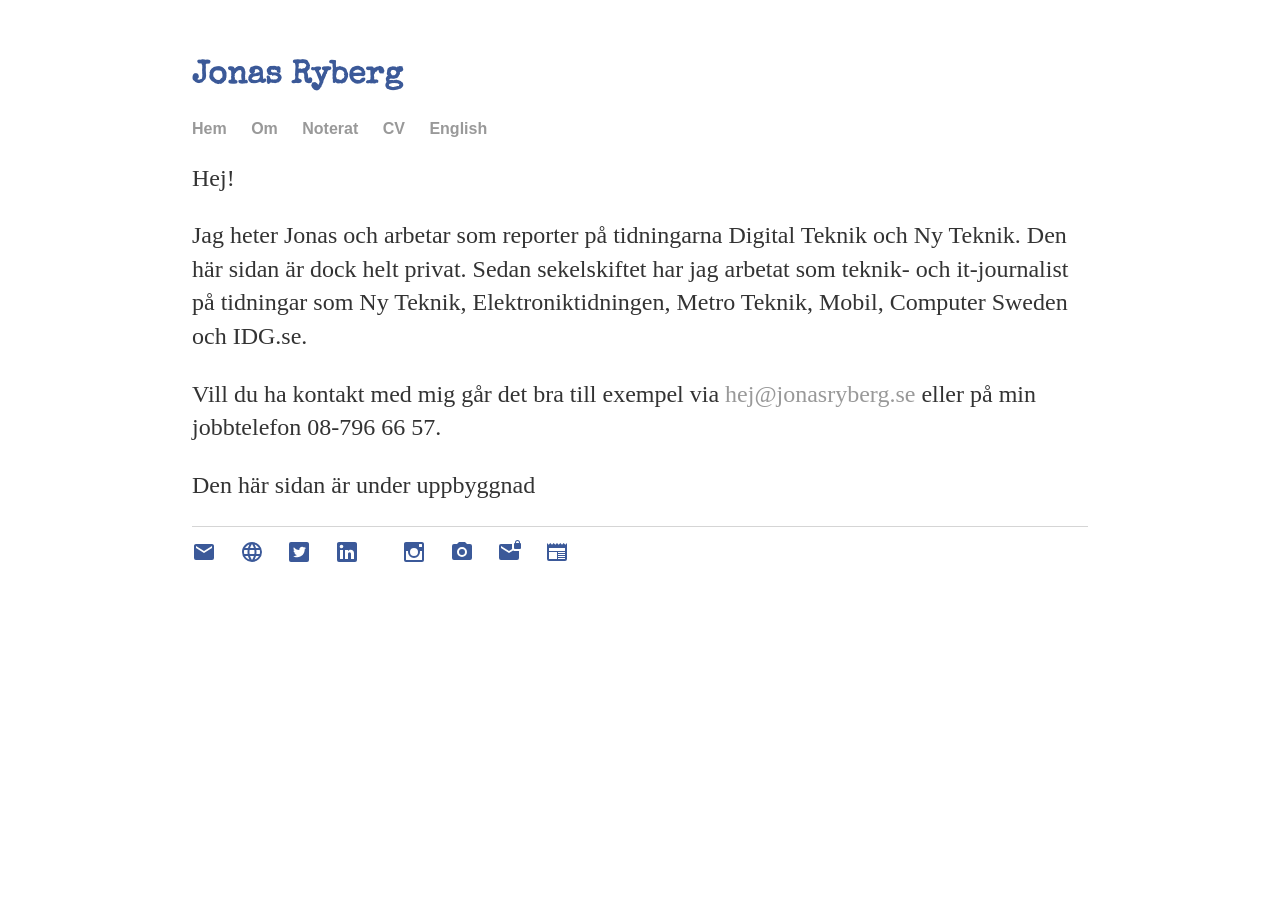
==== index.html @ de7a088f "Update index.html" ====
<!DOCTYPE html>
<html>
	<head>
		<link href='https://fonts.googleapis.com/css?family=Special+Elite' rel='stylesheet' type='text/css'>
		<title>Jonas Ryberg | journalist</title>
		<!-- link to main stylesheet -->
		<link rel="stylesheet" type="text/css" href="css/main.css">
	</head>
	<body>
		<H2>Jonas Ryberg</H2>
		<nav>
    		<ul>
        		<li><a href="/">Hem</a></li>
	        	<li><a href="/about">Om</a></li>
	        	<li><a href="/blog">Noterat</a></li>
        		<li><a href="/cv">CV</a></li>
        		<li><a href="/english">English</a></li>
    		</ul>
		</nav>
		<div class="container">
    		<div class="blurb">
        		
				
  
<P>Hej!</P><P/>Jag heter Jonas och arbetar som reporter på tidningarna Digital Teknik och Ny Teknik. Den här sidan är dock helt privat. Sedan sekelskiftet har jag arbetat som teknik- och it-journalist på tidningar som Ny Teknik, Elektroniktidningen, Metro Teknik, Mobil, Computer Sweden och IDG.se.</P> <P>  Vill du ha kontakt med mig går det bra till exempel via <script language="JavaScript">
				var namn1 = "hej";
				var namn2 = "jonasryberg.se";
				var linktext = namn1 + "@" + namn2 ; ;
				document.write("<a href='" + "mail" + "to:" + namn1 + "@" + namn2 + "'>" + linktext + "</a>");
				</script>
eller på min jobbtelefon 08-796 66 57.
  </P> <p>Den här sidan är under uppbyggnad</p>
  
  		<div><!-- /.blurb -->
		</div><!-- /.container -->
		<footer>
    		<ul>
        	
			<li><svg style="width:24px;height:24px" viewBox="0 0 24 24">
    <path fill="#3b5999" d="M20,8L12,13L4,8V6L12,11L20,6M20,4H4C2.89,4 2,4.89 2,6V18A2,2 0 0,0 4,20H20A2,2 0 0,0 22,18V6C22,4.89 21.1,4 20,4Z" />
</svg></li>
        		<li><a href="https://www.jonasryberg.se"><svg style="width:24px;height:24px" viewBox="0 0 24 24">
    <path fill="#3b5999" d="M16.36,14C16.44,13.34 16.5,12.68 16.5,12C16.5,11.32 16.44,10.66 16.36,10H19.74C19.9,10.64 20,11.31 20,12C20,12.69 19.9,13.36 19.74,14M14.59,19.56C15.19,18.45 15.65,17.25 15.97,16H18.92C17.96,17.65 16.43,18.93 14.59,19.56M14.34,14H9.66C9.56,13.34 9.5,12.68 9.5,12C9.5,11.32 9.56,10.65 9.66,10H14.34C14.43,10.65 14.5,11.32 14.5,12C14.5,12.68 14.43,13.34 14.34,14M12,19.96C11.17,18.76 10.5,17.43 10.09,16H13.91C13.5,17.43 12.83,18.76 12,19.96M8,8H5.08C6.03,6.34 7.57,5.06 9.4,4.44C8.8,5.55 8.35,6.75 8,8M5.08,16H8C8.35,17.25 8.8,18.45 9.4,19.56C7.57,18.93 6.03,17.65 5.08,16M4.26,14C4.1,13.36 4,12.69 4,12C4,11.31 4.1,10.64 4.26,10H7.64C7.56,10.66 7.5,11.32 7.5,12C7.5,12.68 7.56,13.34 7.64,14M12,4.03C12.83,5.23 13.5,6.57 13.91,8H10.09C10.5,6.57 11.17,5.23 12,4.03M18.92,8H15.97C15.65,6.75 15.19,5.55 14.59,4.44C16.43,5.07 17.96,6.34 18.92,8M12,2C6.47,2 2,6.5 2,12A10,10 0 0,0 12,22A10,10 0 0,0 22,12A10,10 0 0,0 12,2Z" />
</svg></a></li>
        		<li><a href="https://twitter.com/ryberg"><svg style="width:24px;height:24px" viewBox="0 0 24 24">
    <path fill="#3b5999" d="M17.71,9.33C17.64,13.95 14.69,17.11 10.28,17.31C8.46,17.39 7.15,16.81 6,16.08C7.34,16.29 9,15.76 9.9,15C8.58,14.86 7.81,14.19 7.44,13.12C7.82,13.18 8.22,13.16 8.58,13.09C7.39,12.69 6.54,11.95 6.5,10.41C6.83,10.57 7.18,10.71 7.64,10.74C6.75,10.23 6.1,8.38 6.85,7.16C8.17,8.61 9.76,9.79 12.37,9.95C11.71,7.15 15.42,5.63 16.97,7.5C17.63,7.38 18.16,7.14 18.68,6.86C18.47,7.5 18.06,7.97 17.56,8.33C18.1,8.26 18.59,8.13 19,7.92C18.75,8.45 18.19,8.93 17.71,9.33M20,2H4A2,2 0 0,0 2,4V20A2,2 0 0,0 4,22H20A2,2 0 0,0 22,20V4C22,2.89 21.1,2 20,2Z" />
</svg></a></li>
        		<li><a href="https://se.linkedin.com/in/jryberg"><svg style="width:24px;height:24px" viewBox="0 0 24 24">
    <path fill="#3b5999" d="M19,19H16V13.7A1.5,1.5 0 0,0 14.5,12.2A1.5,1.5 0 0,0 13,13.7V19H10V10H13V11.2C13.5,10.36 14.59,9.8 15.5,9.8A3.5,3.5 0 0,1 19,13.3M6.5,8.31C5.5,8.31 4.69,7.5 4.69,6.5A1.81,1.81 0 0,1 6.5,4.69C7.5,4.69 8.31,5.5 8.31,6.5A1.81,1.81 0 0,1 6.5,8.31M8,19H5V10H8M20,2H4C2.89,2 2,2.89 2,4V20A2,2 0 0,0 4,22H20A2,2 0 0,0 22,20V4C22,2.89 21.1,2 20,2Z" />
</svg></a></li>
<li><a href="https://www.facebook.com/ryberg><svg style="width:24px;height:24px" viewBox="0 0 24 24">
    <path fill="#3b5999" d="M19,4V7H17A1,1 0 0,0 16,8V10H19V13H16V20H13V13H11V10H13V7.5C13,5.56 14.57,4 16.5,4M20,2H4A2,2 0 0,0 2,4V20A2,2 0 0,0 4,22H20A2,2 0 0,0 22,20V4C22,2.89 21.1,2 20,2Z" />
</svg></a></li>
<li><a href="https://www.instagram.com/jonas/"><svg style="width:24px;height:24px" viewBox="0 0 24 24">
    <path fill="#3b5999" d="M20,6.5A0.5,0.5 0 0,1 19.5,7H17.5A0.5,0.5 0 0,1 17,6.5V4.5A0.5,0.5 0 0,1 17.5,4H19.5A0.5,0.5 0 0,1 20,4.5M4.5,20A0.5,0.5 0 0,1 4,19.5V11H6.09C6.03,11.32 6,11.66 6,12A6,6 0 0,0 12,18A6,6 0 0,0 18,12C18,11.66 17.96,11.32 17.91,11H20V19.5A0.5,0.5 0 0,1 19.5,20M12,8A4,4 0 0,1 16,12A4,4 0 0,1 12,16A4,4 0 0,1 8,12A4,4 0 0,1 12,8M20,2H4C2.89,2 2,2.89 2,4V20A2,2 0 0,0 4,22H20A2,2 0 0,0 22,20V4C22,2.89 21.1,2 20,2Z" />
</svg></A></a></li>
<li><svg style="width:24px;height:24px" viewBox="0 0 24 24">
    <path fill="#3b5999" d="M4,4H7L9,2H15L17,4H20A2,2 0 0,1 22,6V18A2,2 0 0,1 20,20H4A2,2 0 0,1 2,18V6A2,2 0 0,1 4,4M12,7A5,5 0 0,0 7,12A5,5 0 0,0 12,17A5,5 0 0,0 17,12A5,5 0 0,0 12,7M12,9A3,3 0 0,1 15,12A3,3 0 0,1 12,15A3,3 0 0,1 9,12A3,3 0 0,1 12,9Z" />
</svg></li>
<li><svg style="width:24px;height:24px" viewBox="0 0 24 24">
    <path fill="#3b5999" d="M20.5,0A2.5,2.5 0 0,1 23,2.5V3A1,1 0 0,1 24,4V8A1,1 0 0,1 23,9H18A1,1 0 0,1 17,8V4A1,1 0 0,1 18,3V2.5A2.5,2.5 0 0,1 20.5,0M12,11L4,6V8L12,13L16.18,10.39C16.69,10.77 17.32,11 18,11H22V18A2,2 0 0,1 20,20H4A2,2 0 0,1 2,18V6A2,2 0 0,1 4,4H15V8C15,8.36 15.06,8.7 15.18,9L12,11M20.5,1A1.5,1.5 0 0,0 19,2.5V3H22V2.5A1.5,1.5 0 0,0 20.5,1Z" />
</svg></li>
<li><svg style="width:24px;height:24px" viewBox="0 0 24 24">
    <path fill="#3b5999" d="M20,11H4V8H20M20,13H13V12H20M20,15H13V14H20M20,17H13V16H20M20,19H13V18H20M12,19H4V12H12M20.33,4.67L18.67,3L17,4.67L15.33,3L13.67,4.67L12,3L10.33,4.67L8.67,3L7,4.67L5.33,3L3.67,4.67L2,3V19A2,2 0 0,0 4,21H20A2,2 0 0,0 22,19V3L20.33,4.67Z" />
</svg></li>

			</ul>
		</footer>
	</body>
</html>
---- css/main.css ----
body {
    margin: 60px auto;
    width: 70%;
}
nav ul, footer ul {
    font-family:'Helvetica', 'Arial', 'Sans-Serif';
    padding: 0px;
    list-style: none;
    font-weight: bold;
}
nav ul li, footer ul li {
    display: inline;
    margin-right: 20px;
}
a {
    text-decoration: none;
    color: #999;
}
a:hover {
    text-decoration: underline;
}
h1 {
    font-size: 3em;
    font-family:'Helvetica', 'Arial', 'Sans-Serif';
}
h2 {
    font-size: 2em;
    font-family:'Special Elite',cursive, 'Helvetica', 'Arial', 'Sans-Serif';
    color: #3b5998;
}
p {
    font-size: 1.5em;
    line-height: 1.4em;
    color: #333;
}
footer {
    border-top: 1px solid #d5d5d5;
    font-size: .8em;
}

ul.posts { 
    margin: 20px auto 40px; 
    font-size: 1.5em;
}

ul.posts li {
    list-style: none;
}
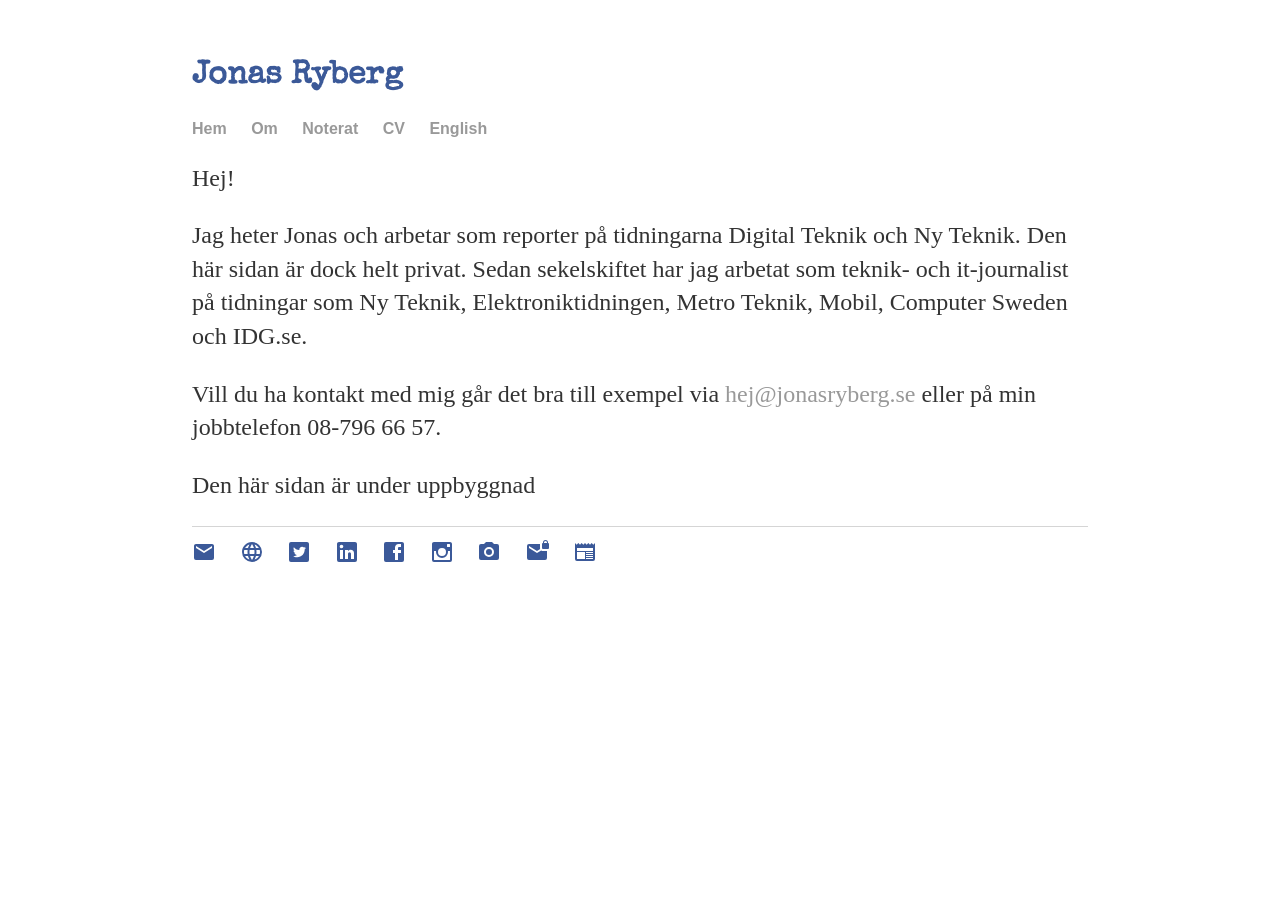
==== commit bfe5f4eb: "Update index.html" ====
--- a/index.html
+++ b/index.html
@@ -48,7 +48,7 @@
         		<li><a href="https://se.linkedin.com/in/jryberg"><svg style="width:24px;height:24px" viewBox="0 0 24 24">
     <path fill="#3b5999" d="M19,19H16V13.7A1.5,1.5 0 0,0 14.5,12.2A1.5,1.5 0 0,0 13,13.7V19H10V10H13V11.2C13.5,10.36 14.59,9.8 15.5,9.8A3.5,3.5 0 0,1 19,13.3M6.5,8.31C5.5,8.31 4.69,7.5 4.69,6.5A1.81,1.81 0 0,1 6.5,4.69C7.5,4.69 8.31,5.5 8.31,6.5A1.81,1.81 0 0,1 6.5,8.31M8,19H5V10H8M20,2H4C2.89,2 2,2.89 2,4V20A2,2 0 0,0 4,22H20A2,2 0 0,0 22,20V4C22,2.89 21.1,2 20,2Z" />
 </svg></a></li>
-<li><a href="https://www.facebook.com/ryberg><svg style="width:24px;height:24px" viewBox="0 0 24 24">
+<li><a href="https://www.facebook.com/ryberg"><svg style="width:24px;height:24px" viewBox="0 0 24 24">
     <path fill="#3b5999" d="M19,4V7H17A1,1 0 0,0 16,8V10H19V13H16V20H13V13H11V10H13V7.5C13,5.56 14.57,4 16.5,4M20,2H4A2,2 0 0,0 2,4V20A2,2 0 0,0 4,22H20A2,2 0 0,0 22,20V4C22,2.89 21.1,2 20,2Z" />
 </svg></a></li>
 <li><a href="https://www.instagram.com/jonas/"><svg style="width:24px;height:24px" viewBox="0 0 24 24">
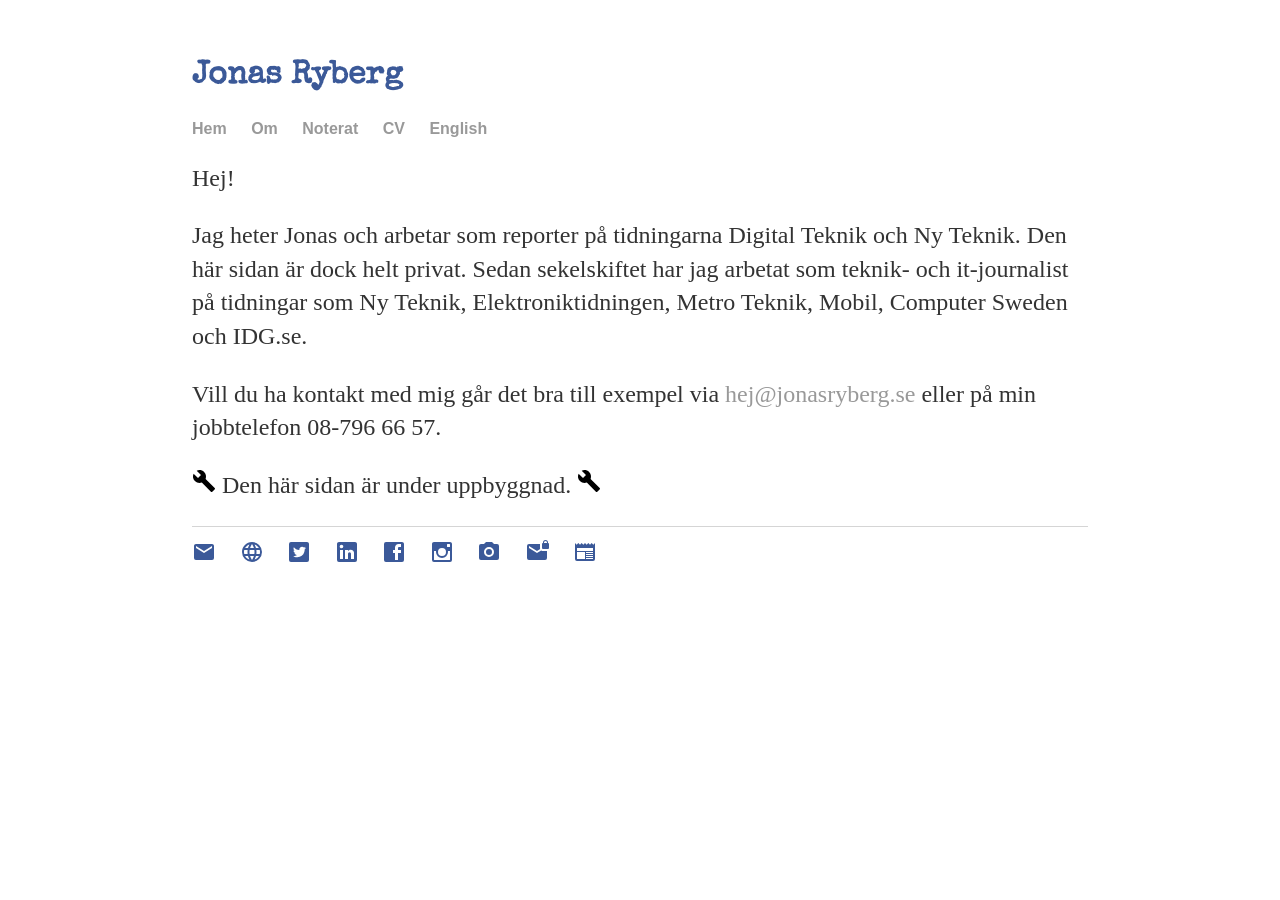
==== commit 0596c80f: "Update index.html" ====
--- a/index.html
+++ b/index.html
@@ -29,7 +29,11 @@
 				document.write("<a href='" + "mail" + "to:" + namn1 + "@" + namn2 + "'>" + linktext + "</a>");
 				</script>
 eller på min jobbtelefon 08-796 66 57.
-  </P> <p>Den här sidan är under uppbyggnad</p>
+  </P> <p><svg style="width:24px;height:24px" viewBox="0 0 24 24">
+    <path fill="#000000" d="M22.7,19L13.6,9.9C14.5,7.6 14,4.9 12.1,3C10.1,1 7.1,0.6 4.7,1.7L9,6L6,9L1.6,4.7C0.4,7.1 0.9,10.1 2.9,12.1C4.8,14 7.5,14.5 9.8,13.6L18.9,22.7C19.3,23.1 19.9,23.1 20.3,22.7L22.6,20.4C23.1,20 23.1,19.3 22.7,19Z" />
+</svg> Den här sidan är under uppbyggnad. <svg style="width:24px;height:24px" viewBox="0 0 24 24">
+    <path fill="#000000" d="M22.7,19L13.6,9.9C14.5,7.6 14,4.9 12.1,3C10.1,1 7.1,0.6 4.7,1.7L9,6L6,9L1.6,4.7C0.4,7.1 0.9,10.1 2.9,12.1C4.8,14 7.5,14.5 9.8,13.6L18.9,22.7C19.3,23.1 19.9,23.1 20.3,22.7L22.6,20.4C23.1,20 23.1,19.3 22.7,19Z" />
+</svg></p>
   
   		<div><!-- /.blurb -->
 		</div><!-- /.container -->
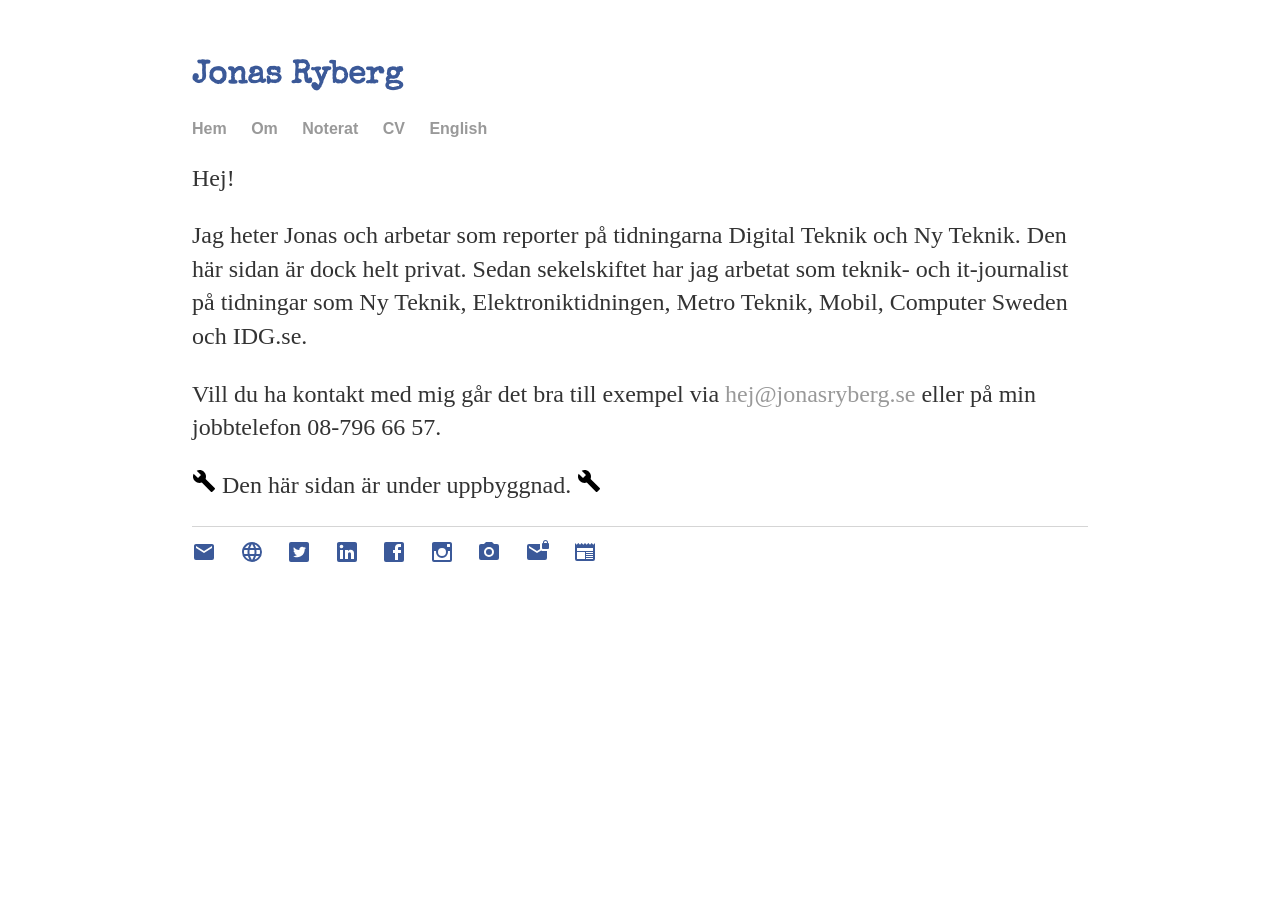
==== commit 25f27302: "Update index.html" ====
--- a/index.html
+++ b/index.html
@@ -58,9 +58,9 @@
 <li><a href="https://www.instagram.com/jonas/"><svg style="width:24px;height:24px" viewBox="0 0 24 24">
     <path fill="#3b5999" d="M20,6.5A0.5,0.5 0 0,1 19.5,7H17.5A0.5,0.5 0 0,1 17,6.5V4.5A0.5,0.5 0 0,1 17.5,4H19.5A0.5,0.5 0 0,1 20,4.5M4.5,20A0.5,0.5 0 0,1 4,19.5V11H6.09C6.03,11.32 6,11.66 6,12A6,6 0 0,0 12,18A6,6 0 0,0 18,12C18,11.66 17.96,11.32 17.91,11H20V19.5A0.5,0.5 0 0,1 19.5,20M12,8A4,4 0 0,1 16,12A4,4 0 0,1 12,16A4,4 0 0,1 8,12A4,4 0 0,1 12,8M20,2H4C2.89,2 2,2.89 2,4V20A2,2 0 0,0 4,22H20A2,2 0 0,0 22,20V4C22,2.89 21.1,2 20,2Z" />
 </svg></A></a></li>
-<li><svg style="width:24px;height:24px" viewBox="0 0 24 24">
+<li><a href="https://www.flickr.com/photos/ryberg/"></a><svg style="width:24px;height:24px" viewBox="0 0 24 24">
     <path fill="#3b5999" d="M4,4H7L9,2H15L17,4H20A2,2 0 0,1 22,6V18A2,2 0 0,1 20,20H4A2,2 0 0,1 2,18V6A2,2 0 0,1 4,4M12,7A5,5 0 0,0 7,12A5,5 0 0,0 12,17A5,5 0 0,0 17,12A5,5 0 0,0 12,7M12,9A3,3 0 0,1 15,12A3,3 0 0,1 12,15A3,3 0 0,1 9,12A3,3 0 0,1 12,9Z" />
-</svg></li>
+</svg></a></li>
 <li><svg style="width:24px;height:24px" viewBox="0 0 24 24">
     <path fill="#3b5999" d="M20.5,0A2.5,2.5 0 0,1 23,2.5V3A1,1 0 0,1 24,4V8A1,1 0 0,1 23,9H18A1,1 0 0,1 17,8V4A1,1 0 0,1 18,3V2.5A2.5,2.5 0 0,1 20.5,0M12,11L4,6V8L12,13L16.18,10.39C16.69,10.77 17.32,11 18,11H22V18A2,2 0 0,1 20,20H4A2,2 0 0,1 2,18V6A2,2 0 0,1 4,4H15V8C15,8.36 15.06,8.7 15.18,9L12,11M20.5,1A1.5,1.5 0 0,0 19,2.5V3H22V2.5A1.5,1.5 0 0,0 20.5,1Z" />
 </svg></li>
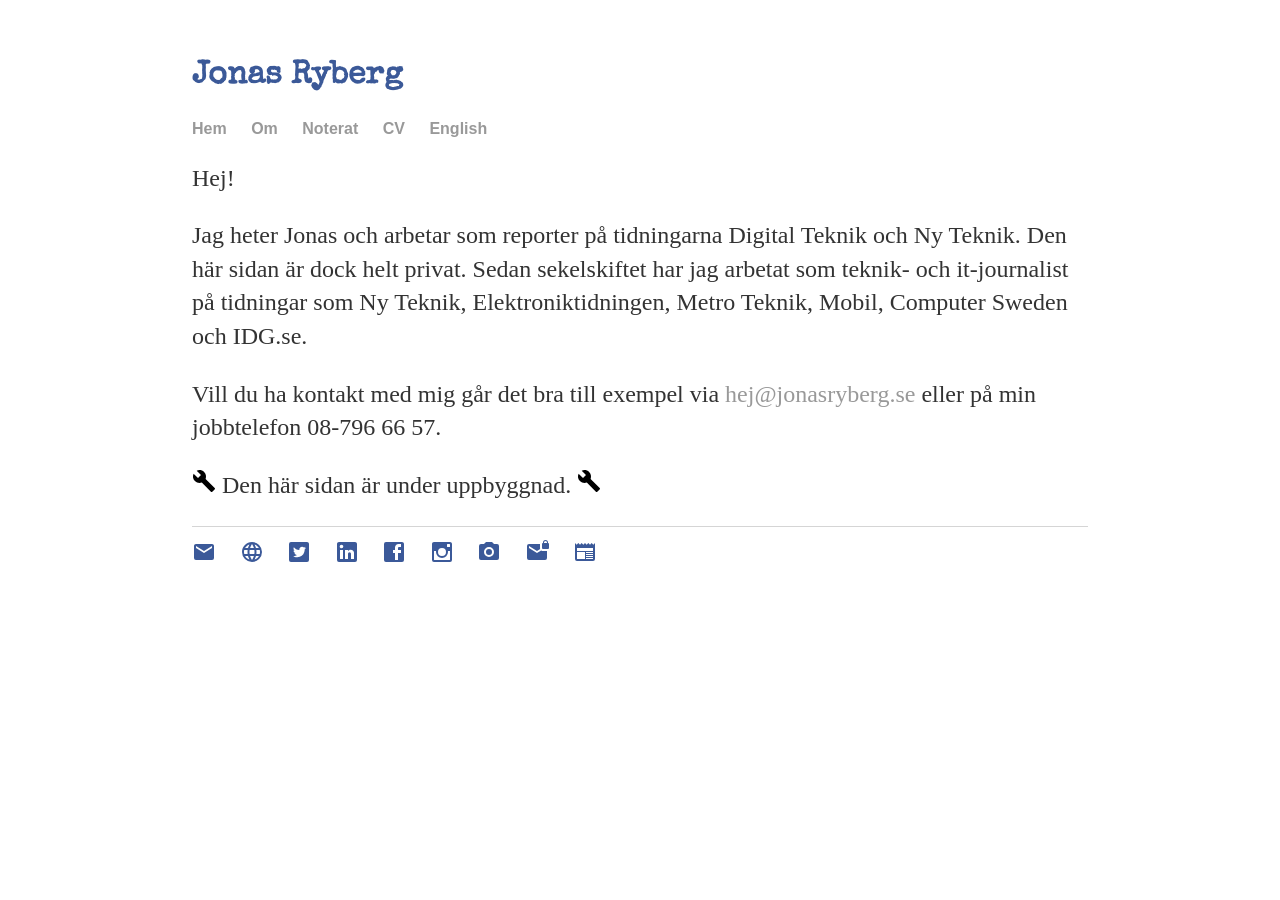
==== commit 605169da: "Update index.html" ====
--- a/index.html
+++ b/index.html
@@ -58,7 +58,7 @@
 <li><a href="https://www.instagram.com/jonas/"><svg style="width:24px;height:24px" viewBox="0 0 24 24">
     <path fill="#3b5999" d="M20,6.5A0.5,0.5 0 0,1 19.5,7H17.5A0.5,0.5 0 0,1 17,6.5V4.5A0.5,0.5 0 0,1 17.5,4H19.5A0.5,0.5 0 0,1 20,4.5M4.5,20A0.5,0.5 0 0,1 4,19.5V11H6.09C6.03,11.32 6,11.66 6,12A6,6 0 0,0 12,18A6,6 0 0,0 18,12C18,11.66 17.96,11.32 17.91,11H20V19.5A0.5,0.5 0 0,1 19.5,20M12,8A4,4 0 0,1 16,12A4,4 0 0,1 12,16A4,4 0 0,1 8,12A4,4 0 0,1 12,8M20,2H4C2.89,2 2,2.89 2,4V20A2,2 0 0,0 4,22H20A2,2 0 0,0 22,20V4C22,2.89 21.1,2 20,2Z" />
 </svg></A></a></li>
-<li><a href="https://www.flickr.com/photos/ryberg/"></a><svg style="width:24px;height:24px" viewBox="0 0 24 24">
+<li><a href="https://www.flickr.com/photos/ryberg/"><svg style="width:24px;height:24px" viewBox="0 0 24 24">
     <path fill="#3b5999" d="M4,4H7L9,2H15L17,4H20A2,2 0 0,1 22,6V18A2,2 0 0,1 20,20H4A2,2 0 0,1 2,18V6A2,2 0 0,1 4,4M12,7A5,5 0 0,0 7,12A5,5 0 0,0 12,17A5,5 0 0,0 17,12A5,5 0 0,0 12,7M12,9A3,3 0 0,1 15,12A3,3 0 0,1 12,15A3,3 0 0,1 9,12A3,3 0 0,1 12,9Z" />
 </svg></a></li>
 <li><svg style="width:24px;height:24px" viewBox="0 0 24 24">
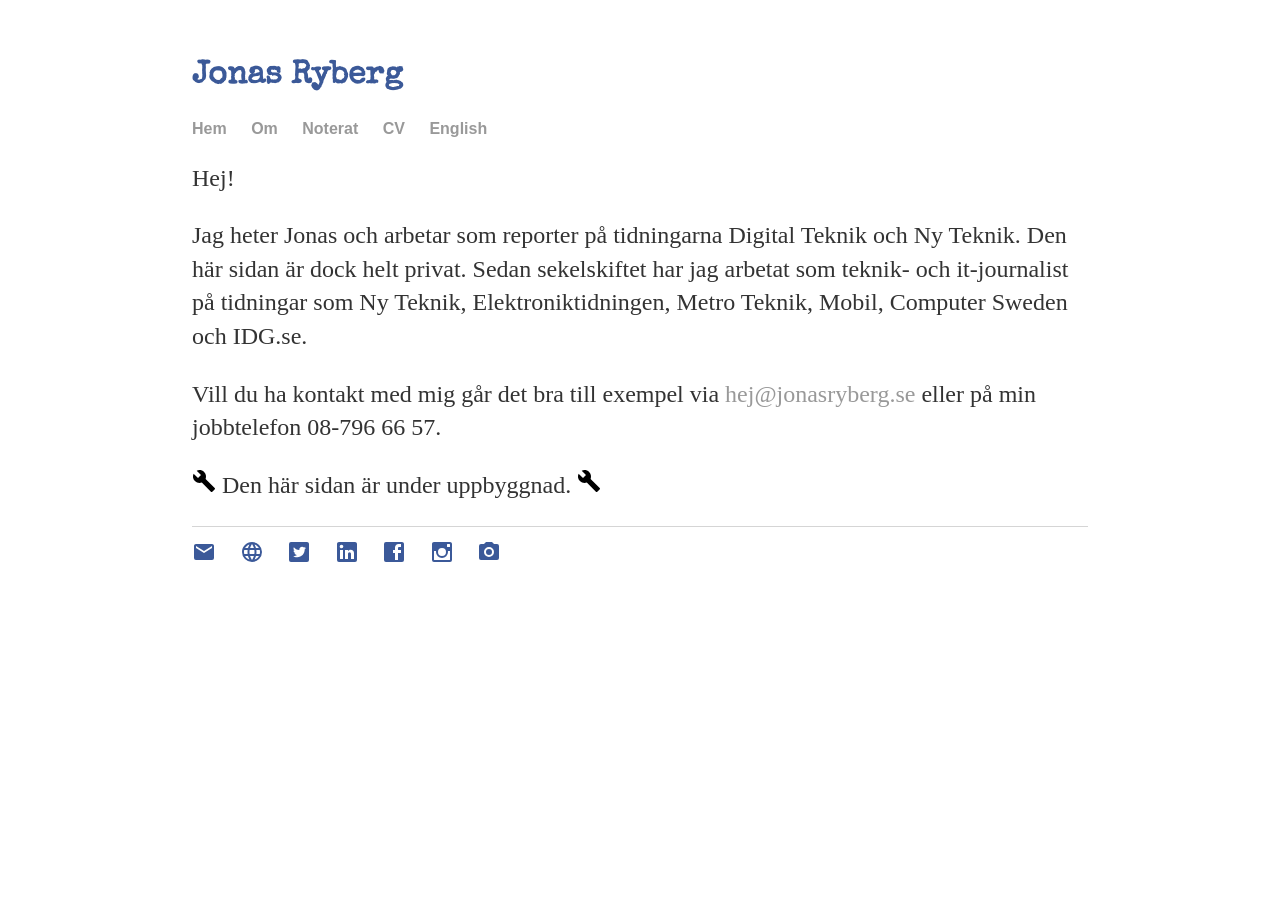
==== commit 0f6b2b8e: "Update index.html" ====
--- a/index.html
+++ b/index.html
@@ -61,12 +61,7 @@
 <li><a href="https://www.flickr.com/photos/ryberg/"><svg style="width:24px;height:24px" viewBox="0 0 24 24">
     <path fill="#3b5999" d="M4,4H7L9,2H15L17,4H20A2,2 0 0,1 22,6V18A2,2 0 0,1 20,20H4A2,2 0 0,1 2,18V6A2,2 0 0,1 4,4M12,7A5,5 0 0,0 7,12A5,5 0 0,0 12,17A5,5 0 0,0 17,12A5,5 0 0,0 12,7M12,9A3,3 0 0,1 15,12A3,3 0 0,1 12,15A3,3 0 0,1 9,12A3,3 0 0,1 12,9Z" />
 </svg></a></li>
-<li><svg style="width:24px;height:24px" viewBox="0 0 24 24">
-    <path fill="#3b5999" d="M20.5,0A2.5,2.5 0 0,1 23,2.5V3A1,1 0 0,1 24,4V8A1,1 0 0,1 23,9H18A1,1 0 0,1 17,8V4A1,1 0 0,1 18,3V2.5A2.5,2.5 0 0,1 20.5,0M12,11L4,6V8L12,13L16.18,10.39C16.69,10.77 17.32,11 18,11H22V18A2,2 0 0,1 20,20H4A2,2 0 0,1 2,18V6A2,2 0 0,1 4,4H15V8C15,8.36 15.06,8.7 15.18,9L12,11M20.5,1A1.5,1.5 0 0,0 19,2.5V3H22V2.5A1.5,1.5 0 0,0 20.5,1Z" />
-</svg></li>
-<li><svg style="width:24px;height:24px" viewBox="0 0 24 24">
-    <path fill="#3b5999" d="M20,11H4V8H20M20,13H13V12H20M20,15H13V14H20M20,17H13V16H20M20,19H13V18H20M12,19H4V12H12M20.33,4.67L18.67,3L17,4.67L15.33,3L13.67,4.67L12,3L10.33,4.67L8.67,3L7,4.67L5.33,3L3.67,4.67L2,3V19A2,2 0 0,0 4,21H20A2,2 0 0,0 22,19V3L20.33,4.67Z" />
-</svg></li>
+
 
 			</ul>
 		</footer>
